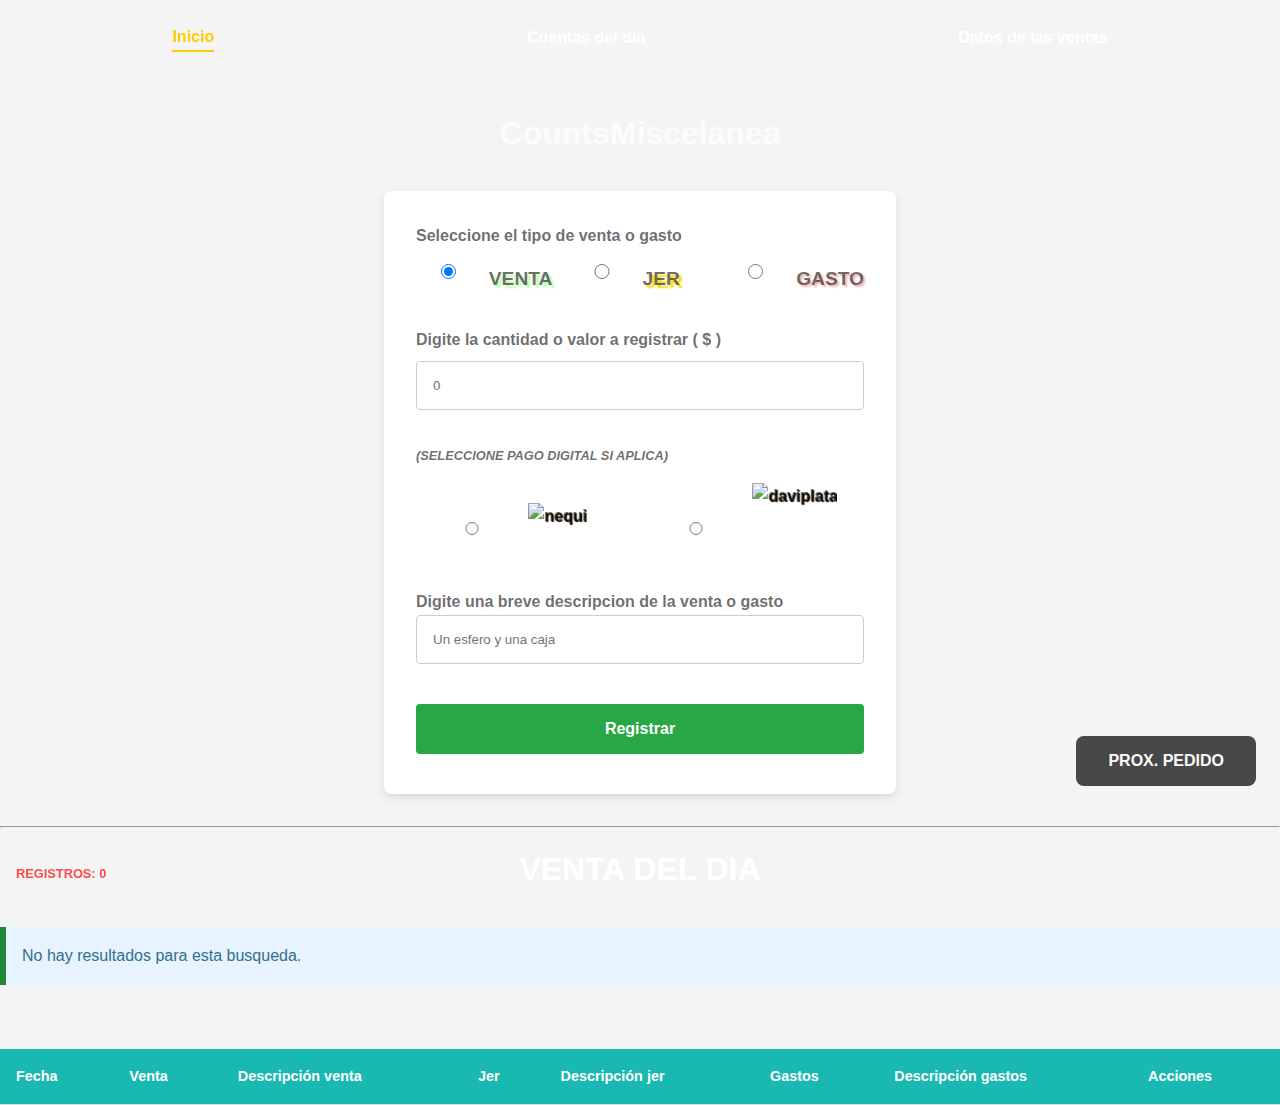
==== index.html @ c025ed11 "enhance form styles and improve layout for description and payment options" ====
<!DOCTYPE html>
<html lang="es">
  <head>
    <meta charset="UTF-8" />
    <meta name="viewport" content="width=device-width, initial-scale=1.0" />
    <meta http-equiv="X-UA-Compatible" content="ie=edge" />
    <link rel="stylesheet" href="./css/style.css" />
    <meta og:title="CountsMiscelanea" />
    <meta
      og:description="App de ventas y gastos de la Papeleria y miscelanea"
    />
    <meta og:url="https://counts-miscelanea.vercel.app/" />
    <meta og:image="https://counts-miscelanea.vercel.app/" />
    <meta og:site_name="CountsMiscelanea" />
    <meta og:type="website" />
    <meta og:locale="es_CO" />
    <meta og:author="Metatech" />
    <link
      rel="shortcut icon"
      href="https://static.thenounproject.com/png/154887-200.png"
      type="image/png"
    />
    <script src="./js/indexedDB.js"></script>
    <title>CountsMiscelanea</title>
  </head>

  <body>
    <div id="nav" >
      <a href="#nav" class="active ">Inicio</a>
      <a href="/counts.html" >Cuentas del día</a>
      <a href="/graphics.html" >Datos de las ventas</a>
    </div>
    <h1 class="animated">CountsMiscelanea</h1>
    <div style="position: relative" class="animated">
      <button
        style="
          position: absolute;
          bottom: 0;
          right: 1rem;
          background-color: black;
          color: white;
          opacity: 0.7;
          cursor: pointer;
          border: none;
          border-radius: 8px;
          text-transform: uppercase;
          font-weight: bold;
        "
        id="btnProx"
      >
        Prox. pedido
      </button>
      <div
        class="pedidoList"
        style="overflow-y: scroll; overflow-x: hidden; display: none"
      >
        <button type="button" id="closeList">x</button>
        <h2 style="text-transform: uppercase">Proximo pedido</h2>
        <form action="">
          <div>
            <input
              type="text"
              name="pedido"
              id="pedido"
              placeholder="Ingrese lo que desea pedir"
              required
            />
          </div>
          <input type="submit" value="Registrar" id="btnPedido" />
        </form>
        <div style="position: relative; display: flex; flex-direction: column">
          <h3>Lista de lo mas pedido</h3>

          <div
            style="display: flex; width: 100%; justify-content: space-between"
          >
            <button
              type="button"
              style="
                background-color: rgba(255, 0, 0, 0.411);
                color: darkred;
                width: max-content;
                opacity: 0.8;
                cursor: pointer;
              "
              id="btnDelete"
            >
              Eliminar lista
            </button>
            <button type="button" id="btnSendList">Enviar Lista</button>
          </div>
          <hr
            style="width: 100%; margin: 0.5rem 0; background-color: #19b8b1"
          />
          <ul id="list"></ul>
        </div>
      </div>
      <form action="">
        <div>
          <label for="type" style="font-weight: bolder"
            >Seleccione el tipo de venta o gasto</label
          >
          <div
            style="
              display: flex;
              gap: 0.5rem;
              margin: 1rem 0;
              justify-content: center;
              font-size: larger;
            "
          >
            <input type="radio" name="type" id="venta" value="venta" checked />
            <label
              for="venta"
              style="
                color: #1b1b1b;
                font-weight: bold;
                text-shadow: 3px 3px 2px #43fa0b59;
                text-transform: uppercase;
              "
              >Venta</label
            >
            <br />
            <input type="radio" name="type" id="jer" value="jer" />
            <label
              for="jer"
              style="
                color: #0257f5;
                font-weight: bold;
                text-shadow: 3px 3px 2px #fad504;
                text-transform: uppercase;
              "
              >Jer</label
            >
            <br />
            <input type="radio" name="type" id="gastos" value="gastos" />
            <label
              for="gastos"
              style="
                color: #e24040;
                font-weight: bold;
                text-shadow: 2px 2px 2px hsla(2, 84%, 52%, 0.363);
                text-transform: uppercase;
              "
              >Gasto</label
            >
          </div>
        </div>
        <div style="display: flex; flex-direction: column; gap: 0.5rem">
          <label for="value" style="font-weight: bolder"
            >Digite la cantidad o valor a registrar ( $<span
              id="spanValue"
            ></span>
            )</label
          >
          <input
            type="number"
            name="value"
            id="value"
            required
            min="0"
            placeholder="0"
            oninput="updateSpanValue();"
          />
        </div>
        <div>
          <label for="description" style="font-weight: bolder"
          
            ><span
              style="font-size: 0.8rem; font-style: italic"
            >
            (SELECCIONE PAGO DIGITAL SI APLICA)
            </span>
            </label
          >
          <div
            style="
              display: flex;
              margin: 1rem 0;
              justify-content: center;
              align-items: center;
              width: 100%;
            "
          >
            <div style="display: flex; width: 50%; height: 50px">
              
              <input
                style="margin: auto"
                type="radio"
                name="digitalPago"
                id="nequi"
                value="nequi"
              />
              <label
                for="nequi"
                style="
                  color: rgb(211, 49, 211);
                  text-shadow: 1px 1px 1px black;
                  height: 55px;
                "
              >
                <img
                  style="object-fit: fill; height: 100%"
                  src="https://seeklogo.com/images/N/nequi-colombia-logo-CF8C45C51E-seeklogo.com.png"
                  alt="nequi"
              /></label>
            </div>
            <div style="display: flex; width: 50%; height: 90px;">
              <input
                style="margin: auto"
                type="radio"
                name="digitalPago"
                id="daviplata"
                value="daviplata"
              />
              <label
                for="daviplata"
                style="color: red; text-shadow: 1px 1px 1px black; height: 100%"
                ><img
                  style="object-fit: fill; height: 100%"
                  src="https://seeklogo.com/images/D/daviplata-logo-750F0FC1B7-seeklogo.com.png"
                  alt="daviplata"
              /></label>
            </div>
          </div>
          <label for="description" style="font-weight: bolder;  "
          
            >Digite una breve descripcion de la venta o gasto 
        </label>
        <br>
        <input
            type="text"
            name="description"
            id="description"
            placeholder="Un esfero y una caja"
            required
            list="opciones"
            autocomplete="off"
            autocapitalize="off"
            spellcheck="true"
          />
          <datalist id="opciones"> </datalist>
        </div>
        <input
          type="submit"
          value="Registrar"
          id="btnRegister"
          style="font-weight: bold"
        />
      </form>
    </div>
    <hr />
    <div class="countDay animated" >
      <h2
        style="
          color: #fff;
          text-align: center;
          font-size: 2rem;
          margin-top: 1rem;
          margin-bottom: 1rem;
          text-transform: uppercase;
        "
      >
        Venta del dia
      </h2>
      <div id="messageResult">
        <div class="messageResultNoData hidden">
          No hay resultados para esta busqueda.
        </div>
        <div class="messageResultData">
          <div>
            <h2>Venta Total</h2>
            <p id="totalVenta"></p>
          </div>
          <div>
            <h2>Venta JER</h2>
            <p id="totalJER"></p>
          </div>
          <div>
            <h2>Venta Gastos</h2>
            <p id="totalGastos"></p>
          </div>
        </div>
      </div>
      <div class="container">
        <table>
          <thead>
            <tr>
              <th>Fecha</th>
              <th>Venta</th>
              <th>Descripción venta</th>
              <th>Jer</th>
              <th>Descripción jer</th>
              <th>Gastos</th>
              <th>Descripción gastos</th>
              <th>Acciones</th>
            </tr>
          </thead>
          <tbody id="counts"></tbody>
        </table>
      </div>
    </div>
    <div class="countR animated" >Registros: <span id="countRegistros"></span></div>

    <script src="./js/app.js"></script>
    <script src="./js/appTable.js"></script>
  </body>
</html>
---- css/style.css ----
/* Estilos generales */
*{
  margin: 0;
  padding: 0;
  box-sizing: border-box;
}

body {
  font-family: "Arial", sans-serif;
  background-color: #f4f4f4;
  background-image: url("https://img.freepik.com/vector-gratis/estilo-moderno-minimalista-onda-fondo_483537-5220.jpg?size=626&ext=jpg&ga=GA1.1.2008272138.1727308800&semt=ais_hybrid");
  background-size: cover;
  background-repeat: no-repeat;
  background-position: center;
  margin: 0;
  min-height: 100dvh;
  overflow-x: hidden;
  line-height: 1.6;
  font-size: 1rem;
  /* Tamaño base */
  max-width: 100dvw;
  width: 100dvw;
  overflow-x: hidden;
}

::-webkit-scrollbar {
  width: 0.3rem;
}

::-webkit-scrollbar-track {
  background: #19b8b1;
}

::-webkit-scrollbar-thumb {
  background: #ffcc00;
}

/* Navegación */
#nav {
  background-color: transparent;
  color: white;
  padding: 1.5rem 1rem;
  text-align: center;
  position: sticky;
  top: 0;
  z-index: 1000;
  display: flex;
  justify-content: space-around;
  align-items: center;
  animation: navLinkFade linear both;
  animation-timeline: scroll();
  animation-range: 0 100px;
}

#nav a {
  color: white;
  text-decoration: none;
  margin: 0 1.5rem;
  font-weight: bold;
  transition: color 0.3s;
  font-size: 1rem;
  /* Ajuste base */
}

#nav a:hover {
  color: #ffcc00;
}

#nav .active {
  color: #ffcc00;
  font-weight: bold;
  border-bottom: 2px solid #ffcc00;
}

/* Títulos */
h1 {
  text-align: center;
  color: #fcfcfc;
  margin: 2rem 0;
  font-size: 2rem;
}

/* Contenedor principal */
.container {
  width: 100%;
  max-width: 100dvw;
  margin: 0 auto;
  overflow-x: scroll;
}

/* Formularios */
form {
  background: white;
  padding: 2rem;
  margin: 2rem 0;
  border-radius: 8px;
  box-shadow: 0 4px 10px rgba(0, 0, 0, 0.1);
  display: flex;
  flex-direction: column;
  align-items: center;
  transition: box-shadow 0.3s;
  max-width: 40dvw;
  margin: 2rem auto;
  gap: 1rem;
}

.formIn {
  width: 20%;
}

form:hover {
  box-shadow: 0 8px 16px rgba(0, 0, 0, 0.2);
}

form label,
form div,
form p {
  width: 100%;
  color: #0e0e0e9d!important;
  font-weight: bold;
  font-family: 'Franklin Gothic Medium', 'Arial Narrow', Arial, sans-serif;
}

form input,
form select {
  width: 100%;
  padding: 1rem;
  border: 1px solid #ccc;
  border-radius: 4px;
  box-sizing: border-box;
  transition: border-color 0.3s;
  margin-bottom: 1rem;
}

/* Estilos de entrada */
input[type="text"],
input[type="number"],
input[type="date"],
select {
  width: 100%;
  padding: 1rem;
  border: 1px solid #ccc;
  border-radius: 4px;
  box-sizing: border-box;
  transition: border-color 0.3s;
  margin-bottom: 1rem;
}

input[type="text"]:focus,
input[type="number"]:focus,
input[type="date"]:focus,
select:focus {
  border-color: #19b8b1;
}

/* Botones */
button,
input[type="button"],
input[type="submit"] {
  background-color: #28a745;
  color: white;
  border: none;
  padding: 1rem 2rem;
  border-radius: 4px;
  cursor: pointer;
  font-size: 1rem;
  transition: background-color 0.3s;
  flex: 1;
  margin: 0.5rem;
}

button:hover,
input[type="button"]:hover,
input[type="submit"]:hover {
  background-color: #218838;
}

.hidden {
  display: none;
}

.countR {
  position: fixed;
  left: 1rem;
  bottom: 1rem;
  font-size: 0.8rem;
  color: red;
  opacity: 0.7;
  font-weight: bold;
  text-transform: uppercase;
}

.delete {
  background-color: rgba(255, 0, 0, 0.349);
  color: rgba(139, 0, 0, 0.829);
  border: none;
  opacity: 0.7;
  cursor: pointer;
  text-align: center;
  text-decoration: none;
  font-weight: bold;
}

.delete:hover {
  background-color: rgba(255, 0, 0, 0.582);
  color: rgb(255, 5, 5);
  opacity: 0.8;
  font-weight: bolder;
}

/* CSS para ajustar el tamaño de los gráficos */
.chart-container {
  width: 90%;
  max-width: 600px;
  /* Limitar el tamaño máximo */
  margin: auto;
  /* Centrar los gráficos */
  margin-bottom: 2rem;
  color: #131313;
  background-color: #ffffff;
  padding: 1rem;
  border-radius: 8px;
  box-shadow: 0 4px 10px rgba(0, 0, 0, 0.1);
}

canvas {
  width: 100%;
  height: auto;
  color: #ffffff;
}

.pedidoList {
  width: max-content;
  color: #131313;
  background-color: #ffffff;
  padding: 1rem;
  border-radius: 8px;
  display: flex;
  flex-direction: column;
  align-items: center;
  justify-content: space-around;
  box-shadow: none;
  position: absolute;
  left: 1rem;
  top: 0;
  height: 90%;
  max-width: 25rem;


  & h2 {
    font-weight: bold;
    text-align: center;
    color: #131313;
    text-shadow: 0 0 2px #131313;
  }

  & h3 {
    font-weight: bold;
    font-size: 1rem;
    text-align: center;
    color: #218838;
    text-shadow: 0 0 5px #218838;
  }



  & #closeList {
    background-color: #28a745;
    color: white;
    border: none;
    padding: 0.2rem 1rem;
    border-radius: 4px;
    cursor: pointer;
    font-size: 1rem;
    transition: background-color 0.3s;
    position: sticky;
    left: 100rem;
    top: 0;
    z-index: 999;

    &:hover {
      background-color: #882121;
    }
  }

  & form {
    display: flex;
    flex-direction: row;
    padding: 0.5rem;

    & input {
      margin: 0.5rem;
      height: 2rem;
      text-align: center;
      padding: 0 1rem;

      &:hover {
        border-color: #19b8b1;
      }

      &:focus {
        border-color: #19b8b1;
        outline: none;
      }
    }
  }
}

/* Disposición de botones en formularios */
.form-buttons {
  display: flex;
  justify-content: space-between;
  flex-wrap: wrap;
}

/* Tablas */
table {
  width: 100%;
  border-collapse: collapse;
  margin-top: 2rem;
  font-size: 0.9rem;
  max-width: 100dvw;
  overflow-x: auto;
  white-space: nowrap;
}

th,
td {
  padding: 1rem;
  text-align: left;
  border-bottom: 1px solid #ddd;
}

th {
  background-color: #19b8b1;
  color: white;
}

tbody tr:nth-child(even) {
  background-color: #f2f2f2;
}

tbody tr:nth-child(odd) {
  background-color: #fff;
}

tbody tr:hover {
  background-color: #f1f1f1;
}

.search {
  display: flex;
  justify-content: space-evenly;
  flex-wrap: wrap;
}

/* Mensajes */
#messageResult {
  margin: 2rem 0;
  padding: 1rem;
  background-color: #e7f3fe;
  border-left: 6px solid #218838;
  color: #31708f;
}

.animated {
  animation: fadeIn 1s ease-in-out;
}

/* Estilos responsivos */
@media (max-width: 768px) {
  body {
    font-size: 0.9rem;
  }

  #nav {
    flex-direction: column;
    padding: 1rem;
  }

  #nav a {
    margin: 0.5rem 0;
    font-size: 0.9rem;
  }

  form {
    max-width: 90%;
    padding: 1.5rem;
  }

  h1 {
    font-size: 1.8rem;
  }

  button,
  input[type="button"],
  input[type="submit"] {
    margin: 0.5rem 0;
    padding: 0.8rem 1.5rem;
  }
}

@media (max-width: 480px) {
  body {
    font-size: 0.8rem;
  }

  #nav {
    padding: 0.5rem;
  }

  form {
    padding: 1rem;
    max-width: 100%;
  }

  button,
  input[type="button"],
  input[type="submit"] {
    padding: 0.7rem 1rem;
    margin: 0.5rem 0;
  }
}

@keyframes navLinkFade {
  from {
    background-color: transparent;
  }

  to {
    background-color: #19b8b0;
  }
}

@keyframes fadeIn {
  from {
    opacity: 0;
    transform: translateY(-20px);
    
  }

  to {
    opacity: 1;
    transform: translateY(0);
  }
}
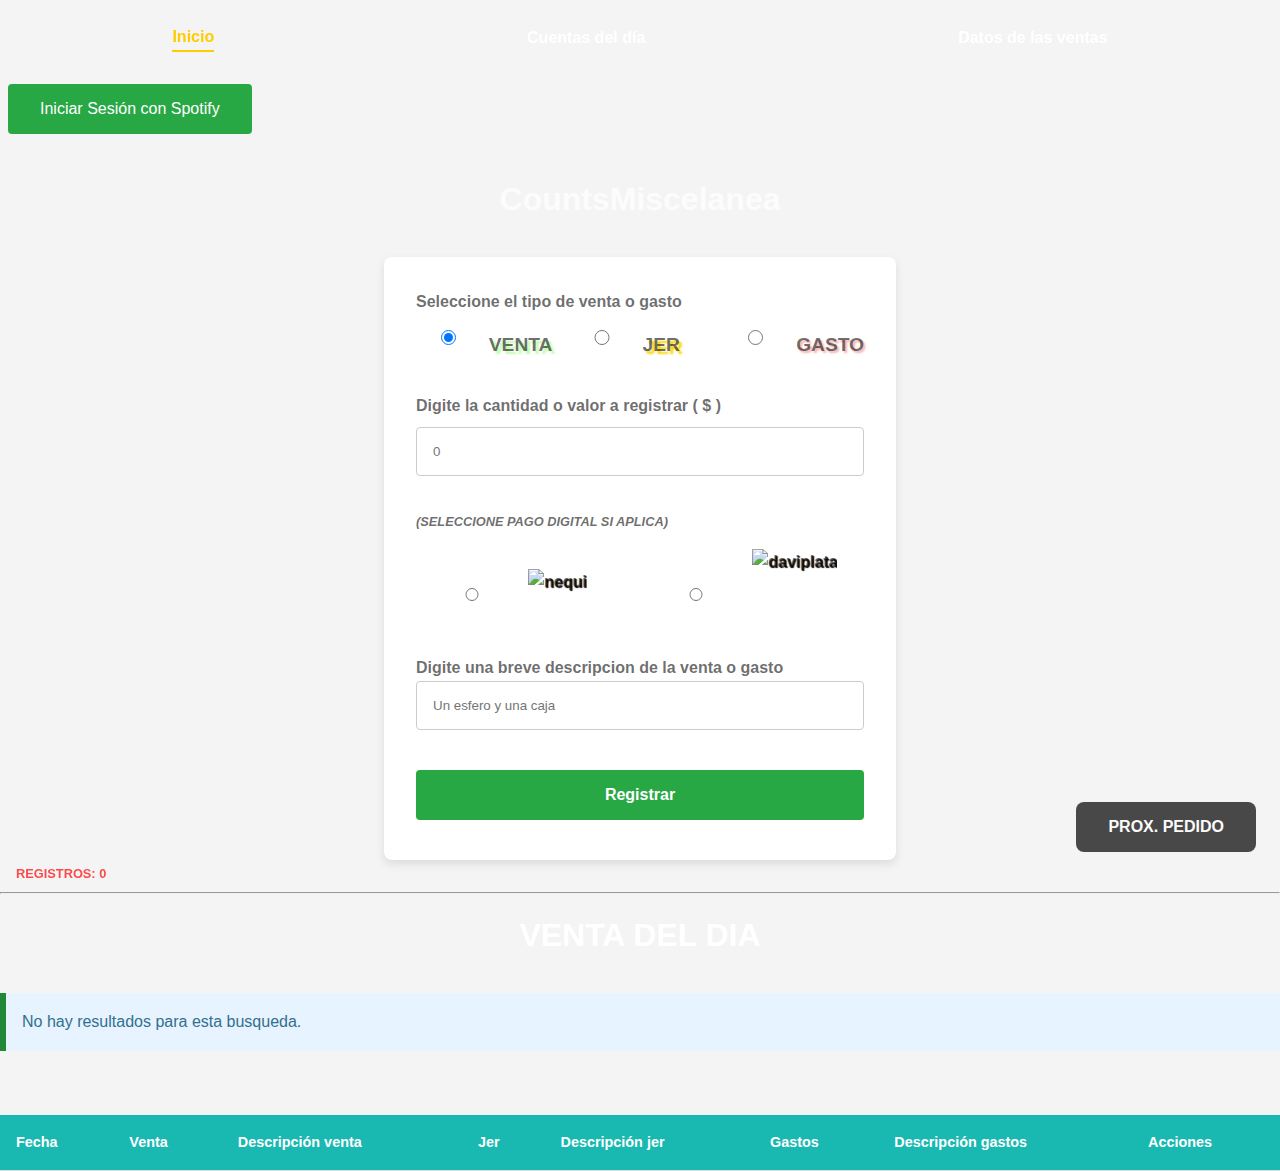
==== commit 4e4a58b3: "add audio controls customization and implement Spotify login functionality" ====
--- a/index.html
+++ b/index.html
@@ -4,6 +4,7 @@
     <meta charset="UTF-8" />
     <meta name="viewport" content="width=device-width, initial-scale=1.0" />
     <meta http-equiv="X-UA-Compatible" content="ie=edge" />
+
     <link rel="stylesheet" href="./css/style.css" />
     <meta og:title="CountsMiscelanea" />
     <meta
@@ -21,16 +22,26 @@
       type="image/png"
     />
     <script src="./js/indexedDB.js"></script>
+    <script src="./js/audio.js"></script>
+
     <title>CountsMiscelanea</title>
   </head>
 
   <body>
-    <div id="nav" >
-      <a href="#nav" class="active ">Inicio</a>
-      <a href="/counts.html" >Cuentas del día</a>
-      <a href="/graphics.html" >Datos de las ventas</a>
-    </div>
+    <div id="nav">
+      <a href="#nav" class="active">Inicio</a>
+      <a href="/counts.html">Cuentas del día</a>
+      <a href="/graphics.html">Datos de las ventas</a>
+    </div>
+    <button id="loginButton">Iniciar Sesión con Spotify</button>
+    <div id="userProfile" style="display: none;">
+        <h2>Perfil de Usuario</h2>
+        <p id="userName"></p>
+        <img id="userImage" src="" alt="Imagen de Perfil">
+    </div>
+    
     <h1 class="animated">CountsMiscelanea</h1>
+    
     <div style="position: relative" class="animated">
       <button
         style="
@@ -165,14 +176,10 @@
         </div>
         <div>
           <label for="description" style="font-weight: bolder"
-          
-            ><span
-              style="font-size: 0.8rem; font-style: italic"
-            >
-            (SELECCIONE PAGO DIGITAL SI APLICA)
+            ><span style="font-size: 0.8rem; font-style: italic">
+              (SELECCIONE PAGO DIGITAL SI APLICA)
             </span>
-            </label
-          >
+          </label>
           <div
             style="
               display: flex;
@@ -183,7 +190,6 @@
             "
           >
             <div style="display: flex; width: 50%; height: 50px">
-              
               <input
                 style="margin: auto"
                 type="radio"
@@ -205,7 +211,7 @@
                   alt="nequi"
               /></label>
             </div>
-            <div style="display: flex; width: 50%; height: 90px;">
+            <div style="display: flex; width: 50%; height: 90px">
               <input
                 style="margin: auto"
                 type="radio"
@@ -223,12 +229,11 @@
               /></label>
             </div>
           </div>
-          <label for="description" style="font-weight: bolder;  "
-          
-            >Digite una breve descripcion de la venta o gasto 
-        </label>
-        <br>
-        <input
+          <label for="description" style="font-weight: bolder"
+            >Digite una breve descripcion de la venta o gasto
+          </label>
+          <br />
+          <input
             type="text"
             name="description"
             id="description"
@@ -250,7 +255,7 @@
       </form>
     </div>
     <hr />
-    <div class="countDay animated" >
+    <div class="countDay animated">
       <h2
         style="
           color: #fff;
@@ -282,6 +287,7 @@
           </div>
         </div>
       </div>
+     
       <div class="container">
         <table>
           <thead>
@@ -300,7 +306,9 @@
         </table>
       </div>
     </div>
-    <div class="countR animated" >Registros: <span id="countRegistros"></span></div>
+    <div class="countR animated">
+      Registros: <span id="countRegistros"></span>
+    </div>
 
     <script src="./js/app.js"></script>
     <script src="./js/appTable.js"></script>
--- a/css/style.css
+++ b/css/style.css
@@ -443,4 +443,63 @@
     opacity: 1;
     transform: translateY(0);
   }
+}
+
+audio::-webkit-media-controls-panel {
+  background-color: #19b8b1;
+  color: #fff;
+
+}
+
+audio::-webkit-media-controls-play-button {
+  background-color: #19b8b1;
+  color: #fff;
+}
+
+audio::-webkit-media-controls-current-time-display {
+  color: #fff;
+}
+
+audio::-webkit-media-controls-time-remaining-display {
+  color: #fff;
+}
+
+audio::-webkit-media-controls-mute-button {
+  background-color: #19b8b1;
+  color: #fff;
+}
+
+audio::-webkit-media-controls-volume-slider { 
+  background-color: #19b8b1;
+  color: #fff;
+} 
+
+audio::-webkit-media-controls-volume-slider-container {
+  background-color: #19b8b1;
+  color: #fff;
+}
+
+audio::-webkit-media-controls-volume-slider {
+  background-color: #19b8b1;
+  color: #fff;
+}
+
+audio::-webkit-media-controls-timeline {
+  background-color: #19b8b1;
+  color: #fff;
+}
+
+audio::-webkit-media-controls-timeline-container {
+  background-color: #19b8b1;
+  color: #fff;
+}
+
+audio::-webkit-media-controls-timeline-progress {
+  background-color: #19b8b1;
+  color: #fff;
+}
+
+audio::-webkit-media-controls-volume-slider {
+  background-color: #19b8b1;
+  color: #fff;
 }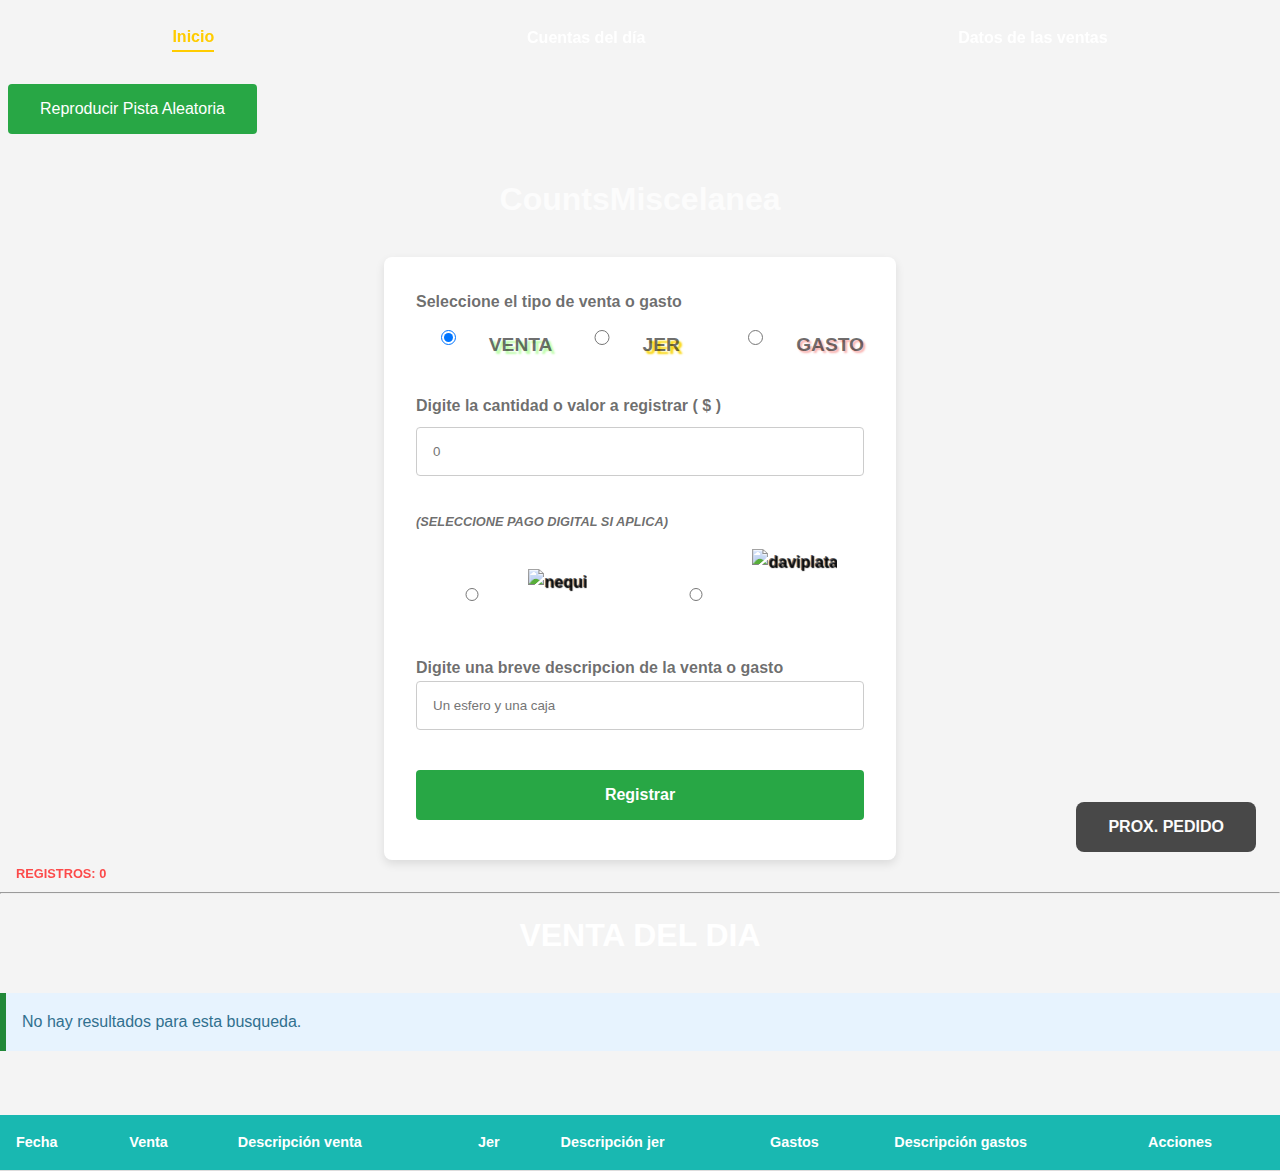
==== commit e85ecf19: "implement Spotify Web Playback SDK and add functionality to play a random track" ====
--- a/index.html
+++ b/index.html
@@ -16,14 +16,14 @@
     <meta og:type="website" />
     <meta og:locale="es_CO" />
     <meta og:author="Metatech" />
+    
     <link
       rel="shortcut icon"
       href="https://static.thenounproject.com/png/154887-200.png"
       type="image/png"
     />
     <script src="./js/indexedDB.js"></script>
-    <script src="./js/audio.js"></script>
-
+    <script src="https://sdk.scdn.co/spotify-player.js"></script>
     <title>CountsMiscelanea</title>
   </head>
 
@@ -33,13 +33,7 @@
       <a href="/counts.html">Cuentas del día</a>
       <a href="/graphics.html">Datos de las ventas</a>
     </div>
-    <button id="loginButton">Iniciar Sesión con Spotify</button>
-    <div id="userProfile" style="display: none;">
-        <h2>Perfil de Usuario</h2>
-        <p id="userName"></p>
-        <img id="userImage" src="" alt="Imagen de Perfil">
-    </div>
-    
+    <button id="playRandomTrack">Reproducir Pista Aleatoria</button>
     <h1 class="animated">CountsMiscelanea</h1>
     
     <div style="position: relative" class="animated">
@@ -309,6 +303,7 @@
     <div class="countR animated">
       Registros: <span id="countRegistros"></span>
     </div>
+    <script src="./js/audio.js"></script>
 
     <script src="./js/app.js"></script>
     <script src="./js/appTable.js"></script>
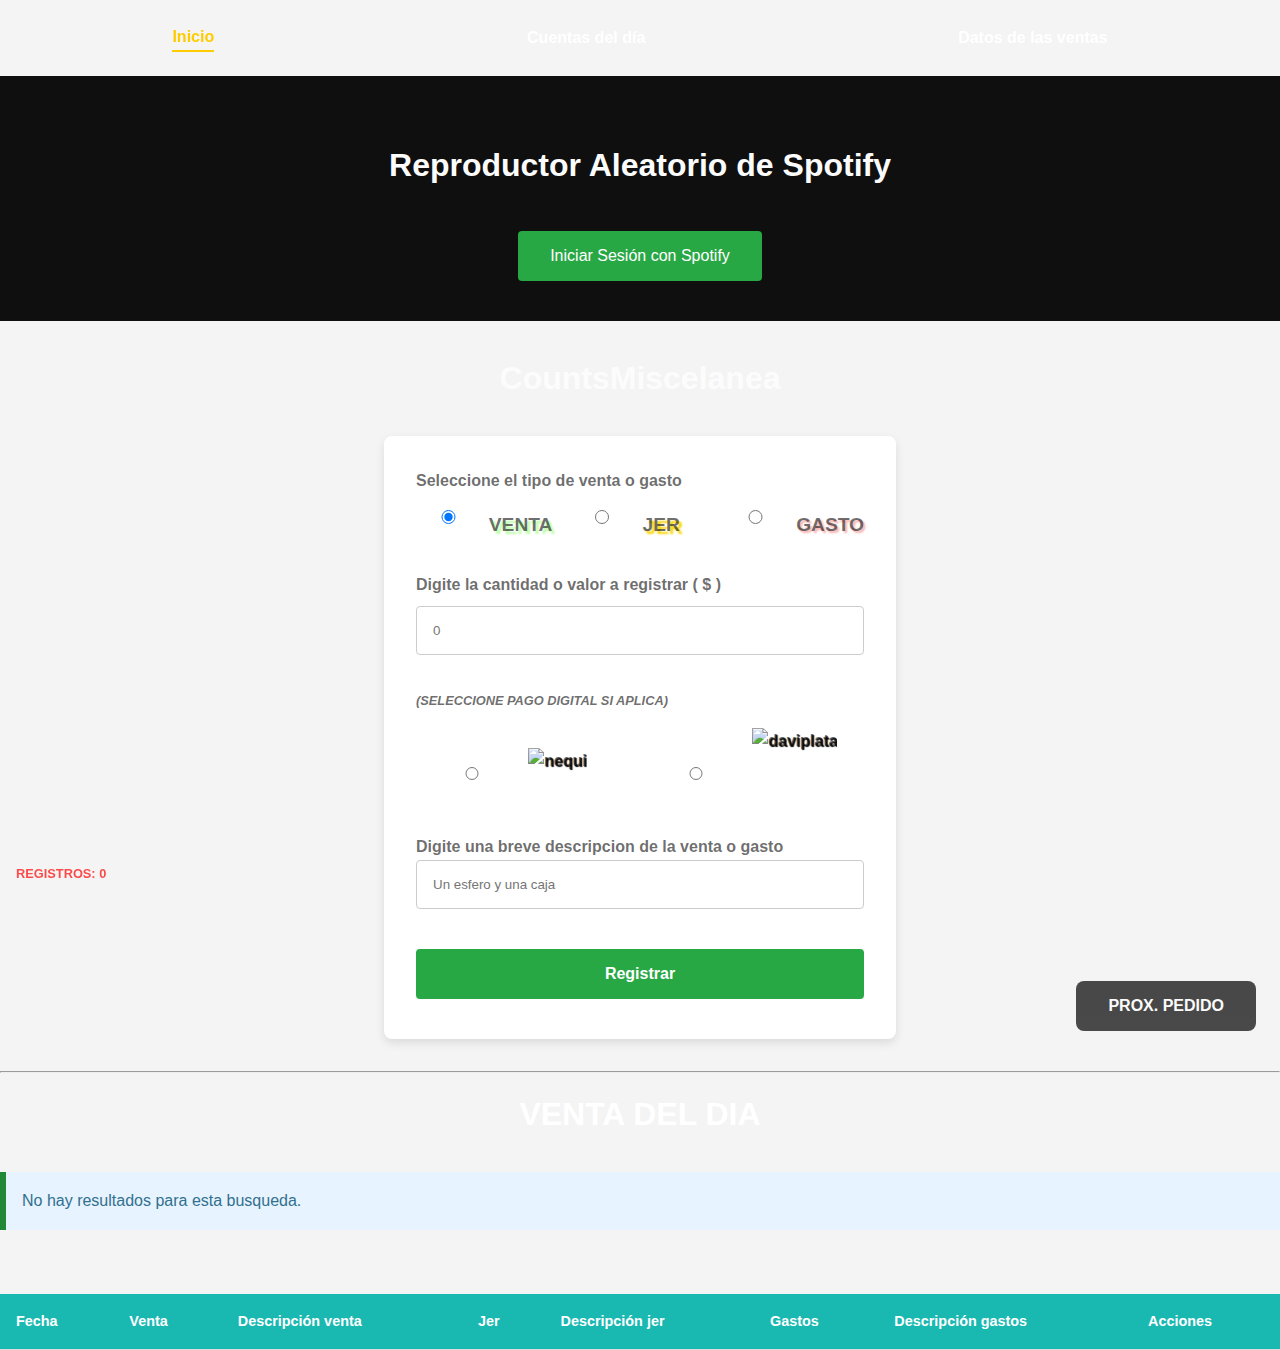
==== commit c9b02739: "add Spotify login functionality and update UI for random track playback" ====
--- a/index.html
+++ b/index.html
@@ -16,15 +16,15 @@
     <meta og:type="website" />
     <meta og:locale="es_CO" />
     <meta og:author="Metatech" />
-    
+
     <link
       rel="shortcut icon"
       href="https://static.thenounproject.com/png/154887-200.png"
       type="image/png"
     />
     <script src="./js/indexedDB.js"></script>
+    <title>CountsMiscelanea</title>
     <script src="https://sdk.scdn.co/spotify-player.js"></script>
-    <title>CountsMiscelanea</title>
   </head>
 
   <body>
@@ -33,9 +33,26 @@
       <a href="/counts.html">Cuentas del día</a>
       <a href="/graphics.html">Datos de las ventas</a>
     </div>
-    <button id="playRandomTrack">Reproducir Pista Aleatoria</button>
+    <div
+      style="
+        display: flex;
+        flex-direction: column;
+        background: #0f0f0f;
+        padding: 2rem 0;
+        justify-content: center;
+        align-items: center;
+      "
+      class="animated"
+    >
+      <h1>Reproductor Aleatorio de Spotify</h1>
+      <button id="login">Iniciar Sesión con Spotify</button>
+      <button id="playRandomTrack" style="display: none">
+        Reproducir Pista Aleatoria
+      </button>
+      <div id="player" style="display: none"></div>
+    </div>
     <h1 class="animated">CountsMiscelanea</h1>
-    
+
     <div style="position: relative" class="animated">
       <button
         style="
@@ -281,7 +298,7 @@
           </div>
         </div>
       </div>
-     
+
       <div class="container">
         <table>
           <thead>
--- a/css/style.css
+++ b/css/style.css
@@ -72,6 +72,8 @@
   border-bottom: 2px solid #ffcc00;
 }
 
+
+
 /* Títulos */
 h1 {
   text-align: center;
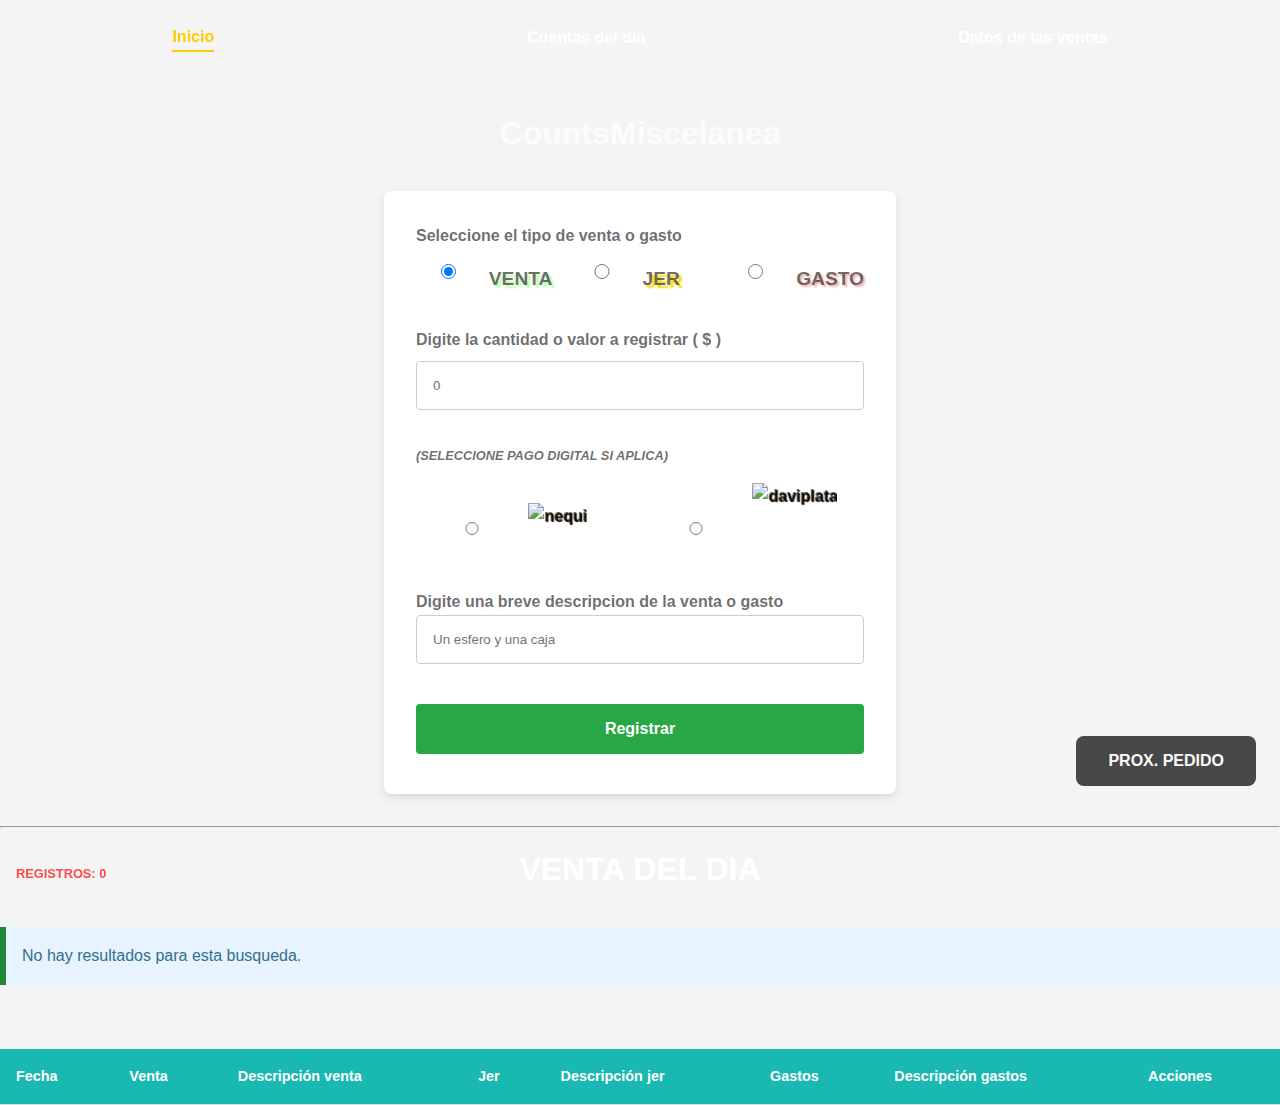
==== commit 85968572: "remove audio.js and related UI elements from index.html for streamlined codebase" ====
--- a/index.html
+++ b/index.html
@@ -24,7 +24,6 @@
     />
     <script src="./js/indexedDB.js"></script>
     <title>CountsMiscelanea</title>
-    <script src="https://sdk.scdn.co/spotify-player.js"></script>
   </head>
 
   <body>
@@ -33,24 +32,7 @@
       <a href="/counts.html">Cuentas del día</a>
       <a href="/graphics.html">Datos de las ventas</a>
     </div>
-    <div
-      style="
-        display: flex;
-        flex-direction: column;
-        background: #0f0f0f;
-        padding: 2rem 0;
-        justify-content: center;
-        align-items: center;
-      "
-      class="animated"
-    >
-      <h1>Reproductor Aleatorio de Spotify</h1>
-      <button id="login">Iniciar Sesión con Spotify</button>
-      <button id="playRandomTrack" style="display: none">
-        Reproducir Pista Aleatoria
-      </button>
-      <div id="player" style="display: none"></div>
-    </div>
+
     <h1 class="animated">CountsMiscelanea</h1>
 
     <div style="position: relative" class="animated">
@@ -320,7 +302,7 @@
     <div class="countR animated">
       Registros: <span id="countRegistros"></span>
     </div>
-    <script src="./js/audio.js"></script>
+
 
     <script src="./js/app.js"></script>
     <script src="./js/appTable.js"></script>
